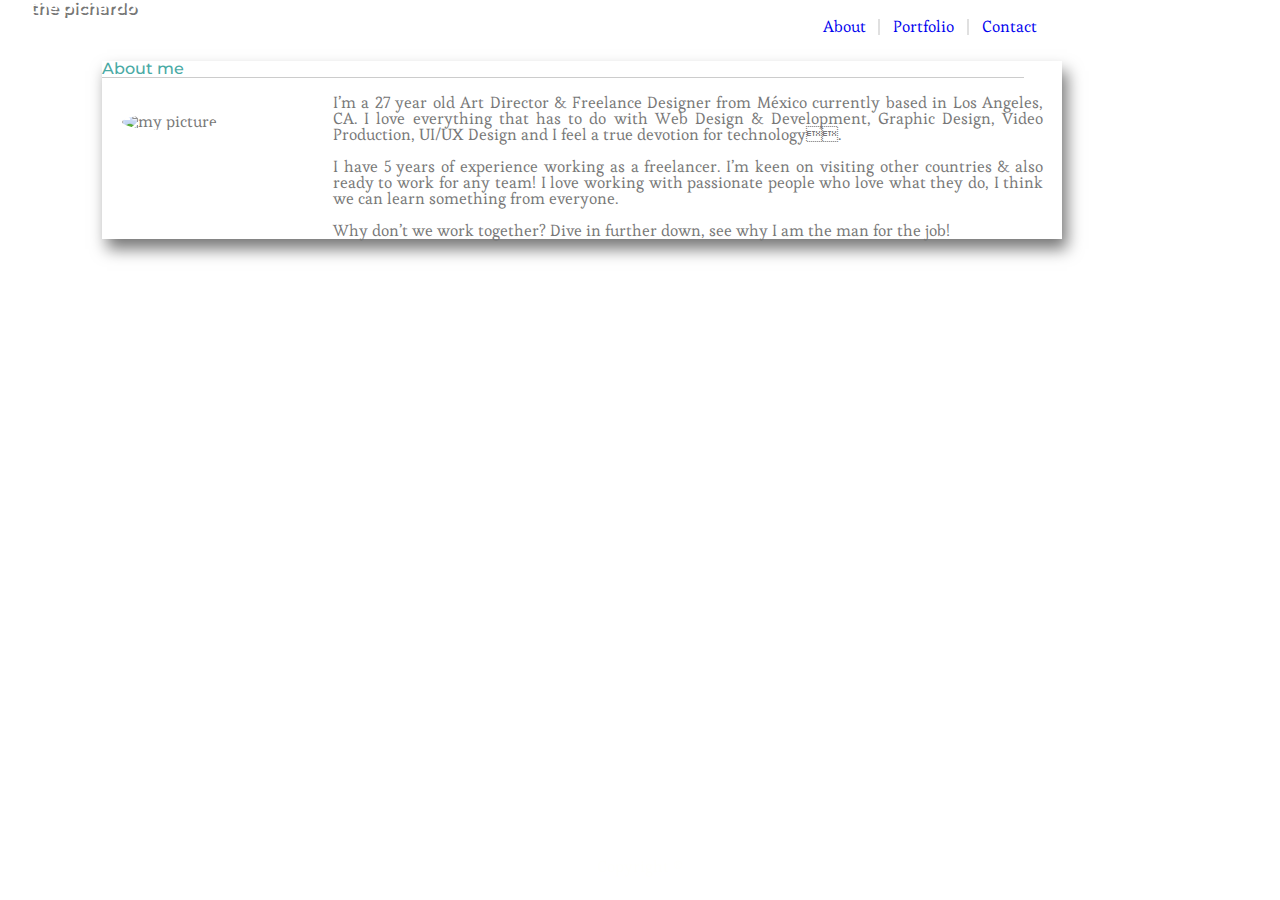
==== index.html @ f7bf5725 "My portfolio" ====
<!DOCTYPE html>
<html>
<head>

<title>the pichardo</title>
<link href="https://fonts.googleapis.com/css?family=Esteban" rel="stylesheet">
<link href="https://fonts.googleapis.com/css?family=Montserrat:400,700" rel="stylesheet">
<link rel="stylesheet" type="text/css" href="assets/css/style.css">
<link rel="stylesheet" type="text/css" href="assets/css/reset.css">
</head>
<body>
    
    <header>
            <nav>
                    <h1>the pichardo</h1>
                    <a href="contact.html">Contact</a>
                    <a href="portfolio.html">Portfolio</a>
                    <a href="index.html">About</a>
                    
                    
            </nav>
                
    </header>
<div class="content">
<h2>About me</h2>
<hr/>
<img class="me" src="https://scontent-lax3-1.xx.fbcdn.net/v/t1.0-9/22046634_1289802124482147_1459383522338834252_n.jpg?_nc_cat=108&_nc_ht=scontent-lax3-1.xx&oh=32c146aec81227314a76e90ddea49dce&oe=5C8A1290" alt="my picture"/>
<p class="about">I’m a 27 year old Art Director & Freelance Designer from México currently based in Los Angeles, CA. I love everything that has to do with Web Design & Development, Graphic Design, Video Production, UI/UX Design and I feel a true devotion for technology.
 <br/><br/>I have 5 years of experience working as a freelancer. I’m keen on visiting other countries & also ready to work for any team! I love working with passionate people who love what they do, I think we can learn something from everyone. <br/><br/>Why don’t we work together? Dive in further down, see why I am the man for the job!</p>

</div>
<footer>
    <p>Copyright ®</p>
</footer>
</body>
</html>
---- assets/css/style.css ----
*{
    position: relative;
    box-sizing: content-box;
}

body{
    
    margin: auto;
    background-image: url("../images/worn_dots/worn_dots.png");
    font-family: 'Arial', 'Helvetica Neue', Helvetica, sans-serif;
    color: #777777;
    font-family: Esteban, Georgia, 'Times New Roman', serif;

}
h1{
    font-family: Montserrat, Helvetica, Arial, sans-serif;
    color: #ffffff;
    text-shadow: 2px 2px #777777;
    background-color: #4aaaa5;
    padding: 1%;
    width: 13%;
    margin-top: 0;
    font-weight: 600;
    margin-bottom: 0;
    text-align: center;
    float: left;
    margin-left: 16.4%;
    
background: linear-gradient(270deg, #306D6A, #80E4DF);
background-size: 400% 400%;

-webkit-animation: AnimationName 30s ease infinite;
-moz-animation: AnimationName 30s ease infinite;
-o-animation: AnimationName 30s ease infinite;
animation: AnimationName 30s ease infinite;
}



@-webkit-keyframes AnimationName {
    0%{background-position:0% 50%}
    50%{background-position:100% 50%}
    100%{background-position:0% 50%}
}
@-moz-keyframes AnimationName {
    0%{background-position:0% 50%}
    50%{background-position:100% 50%}
    100%{background-position:0% 50%}
}
@-o-keyframes AnimationName {
    0%{background-position:0% 50%}
    50%{background-position:100% 50%}
    100%{background-position:0% 50%}
}
@keyframes AnimationName { 
    0%{background-position:0% 50%}
    50%{background-position:100% 50%}
    100%{background-position:0% 50%}
}

header{
    width: 100%;
    margin: auto;
    background-color: #ffffff8c;
    border-bottom: solid 1px #777777;
    float: left;
}
nav{
    
    width: 100%;
    margin-right: 17%;
    float: left;

}
nav a{
    float: right;
    padding: 0% 1% 0% 1%;
    margin-top: 1.5%;

}
nav a:nth-child(2){
   
   padding-right: 19%;
   

}
nav a:nth-child(3){
    border-left: solid 2px  #7777773a;
    border-right:solid 2px  #7777773a;
}
a{
    text-decoration: none;
}
a:visited{

color: #777777;

}
hr{
    width: 96%;
    border: solid #777777 .5px;

}


h2{
    color: #4aaaa5;
    float: left;
    width: 100%;
    margin-left: 2%;
    font-weight: 500;
    font-family: Montserrat, Helvetica, Arial, sans-serif;

}



footer{
    height: 45px;
    line-height: 1.5em;
text-align: center;
color: #fffffd;
width: 100%;
float: left;
position: fixed;
    bottom: 0;
 background-color: #777777;
 border-top: 8px solid #4aaaa5;

}

.content{
    width: 960px;
    float: right;
    left: -17%;
    position: relative;
    margin: 2% auto 2% auto;
    background-color: #ffffff8c;
    box-shadow:5px 10px 15px #777777;
    
}
.about{
    float: right;
    width: 74%;
    margin-right: 2%;
    font-size: 1em;
    font-weight: 200;
    text-align: justify;
    font-family: Esteban, Georgia, 'Times New Roman', serif;
    
}

.me {
    margin: 2%;
    width: 20%;
    border-radius: 50%;
}
.photos{
    width: 31%;
    margin: 10px 0px 0px 15px;
}
.desc{
    display: inline;
    background-color: #4aaaa5;
    width: 100px;
    float: left;
    position: absolute;

}
#contact{
    width: 45%;
    margin: 2% auto;

}

#contact p{

}

#contact input{
 width: 90%;
 height: 20px;
}
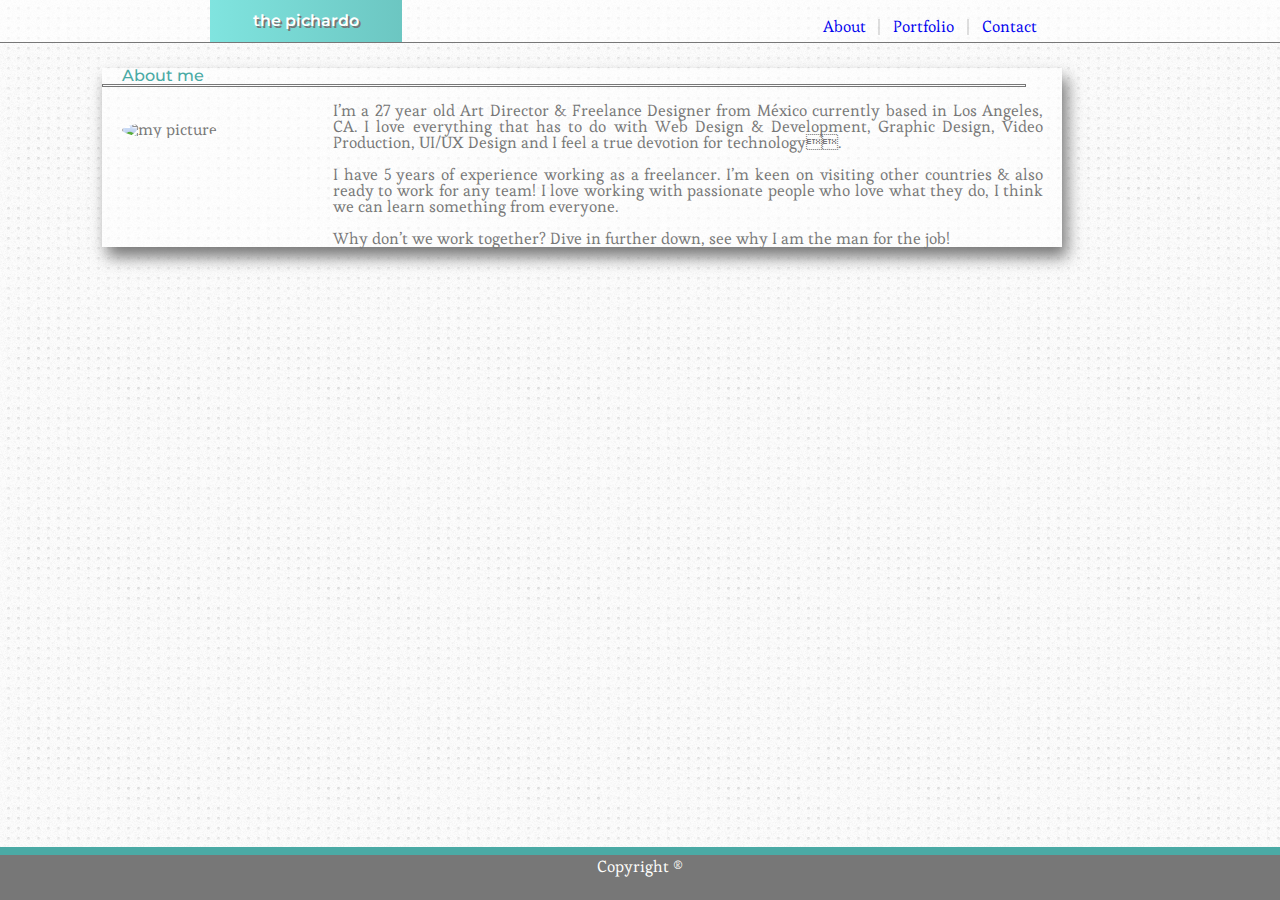
==== commit ca83287d: "Portfolio" ====
--- a/index.html
+++ b/index.html
@@ -5,12 +5,11 @@
 <title>the pichardo</title>
 <link href="https://fonts.googleapis.com/css?family=Esteban" rel="stylesheet">
 <link href="https://fonts.googleapis.com/css?family=Montserrat:400,700" rel="stylesheet">
+<link rel="stylesheet" type="text/css" href="assets/css/reset.css">
 <link rel="stylesheet" type="text/css" href="assets/css/style.css">
-<link rel="stylesheet" type="text/css" href="assets/css/reset.css">
 </head>
 <body>
-    
-    <header>
+    <header> 
             <nav>
                     <h1>the pichardo</h1>
                     <a href="contact.html">Contact</a>
--- a/assets/css/style.css
+++ b/assets/css/style.css
@@ -4,7 +4,6 @@
 }
 
 body{
-    
     margin: auto;
     background-image: url("../images/worn_dots/worn_dots.png");
     font-family: 'Arial', 'Helvetica Neue', Helvetica, sans-serif;
@@ -152,7 +151,7 @@
 
 .me {
     margin: 2%;
-    width: 20%;
+    width: 20%; 
     border-radius: 50%;
 }
 .photos{
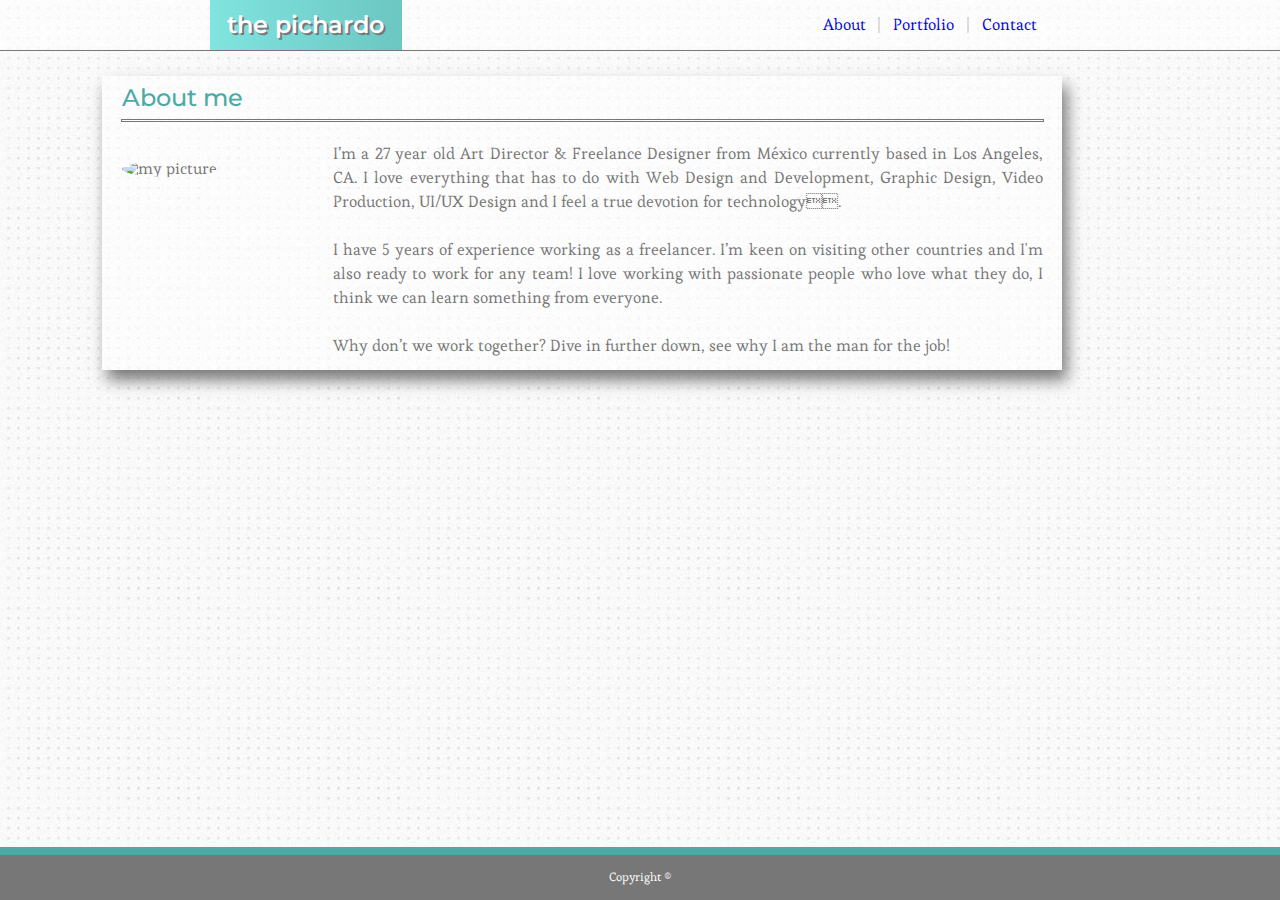
==== commit b6bf82fd: "final changes" ====
--- a/index.html
+++ b/index.html
@@ -24,8 +24,8 @@
 <h2>About me</h2>
 <hr/>
 <img class="me" src="https://scontent-lax3-1.xx.fbcdn.net/v/t1.0-9/22046634_1289802124482147_1459383522338834252_n.jpg?_nc_cat=108&_nc_ht=scontent-lax3-1.xx&oh=32c146aec81227314a76e90ddea49dce&oe=5C8A1290" alt="my picture"/>
-<p class="about">I’m a 27 year old Art Director & Freelance Designer from México currently based in Los Angeles, CA. I love everything that has to do with Web Design & Development, Graphic Design, Video Production, UI/UX Design and I feel a true devotion for technology.
- <br/><br/>I have 5 years of experience working as a freelancer. I’m keen on visiting other countries & also ready to work for any team! I love working with passionate people who love what they do, I think we can learn something from everyone. <br/><br/>Why don’t we work together? Dive in further down, see why I am the man for the job!</p>
+<p class="about">I’m a 27 year old Art Director & Freelance Designer from México currently based in Los Angeles, CA. I love everything that has to do with Web Design and Development, Graphic Design, Video Production, UI/UX Design and I feel a true devotion for technology.
+ <br/><br/>I have 5 years of experience working as a freelancer. I’m keen on visiting other countries and I'm also ready to work for any team! I love working with passionate people who love what they do, I think we can learn something from everyone. <br/><br/>Why don’t we work together? Dive in further down, see why I am the man for the job!</p>
 
 </div>
 <footer>
--- a/assets/css/style.css
+++ b/assets/css/style.css
@@ -18,6 +18,7 @@
     background-color: #4aaaa5;
     padding: 1%;
     width: 13%;
+    font-size: 1.5em;
     margin-top: 0;
     font-weight: 600;
     margin-bottom: 0;
@@ -74,7 +75,7 @@
 nav a{
     float: right;
     padding: 0% 1% 0% 1%;
-    margin-top: 1.5%;
+    margin-top: 1.3%;
 
 }
 nav a:nth-child(2){
@@ -97,6 +98,7 @@
 }
 hr{
     width: 96%;
+    margin: 2% auto;
     border: solid #777777 .5px;
 
 }
@@ -105,14 +107,20 @@
 h2{
     color: #4aaaa5;
     float: left;
-    width: 100%;
+    width: 96%;
     margin-left: 2%;
     font-weight: 500;
+    margin: 1% 2%;
+    font-size: 1.5em;
     font-family: Montserrat, Helvetica, Arial, sans-serif;
 
 }
 
-
+footer p{
+    margin-top: 10px;
+    font-size: 12px;
+
+}
 
 footer{
     height: 45px;
@@ -129,6 +137,7 @@
 }
 
 .content{
+    padding-bottom: 1%;
     width: 960px;
     float: right;
     left: -17%;
@@ -146,7 +155,7 @@
     font-weight: 200;
     text-align: justify;
     font-family: Esteban, Georgia, 'Times New Roman', serif;
-    
+    line-height: 1.5em;
 }
 
 .me {
@@ -159,24 +168,59 @@
     margin: 10px 0px 0px 15px;
 }
 .desc{
-    display: inline;
-    background-color: #4aaaa5;
-    width: 100px;
-    float: left;
+    background-color: #4aaaa5;
+}
+.form{
+    width: 99%;
+    height: 15px;
+    margin: 1% auto;
+   
+}
+
+.contact{
+    position: relative;
+    width: 95%;
+    margin: 0 auto;
+  
+}
+button{
+    width: 8%;
+    height: 30px;
+    margin: 1% auto 0% auto;
+    background-color: #4aaaa5;
+    color: #fffffd;
+    border: none;
+    transition: background-color .5s, width .5s, height .5s;
+}
+button:hover{
+    background-color: #306D6A;
+    width: 9%;
+    height: 40px;
+}
+ input:last-of-type{
+     height: 145px;
+     overflow: auto;
+ }
+
+ .container {
+     display: inline-block;
+    position: relative;
+    text-align: center;
+    color: white;
+    width: 30%;
+    margin: 1%;
+}
+.bottom-center {
     position: absolute;
-
-}
-#contact{
-    width: 45%;
-    margin: 2% auto;
-
-}
-
-#contact p{
-
-}
-
-#contact input{
- width: 90%;
- height: 20px;
+    bottom: 25px;
+    padding: 3% 0 3% 0;
+    width: 100%;
+    background-color: #4aaaa5;
+}
+
+#gallery{
+    margin: 0 auto;
+    width: 100%;
+    position: relative;
+    text-align: -webkit-center;
 }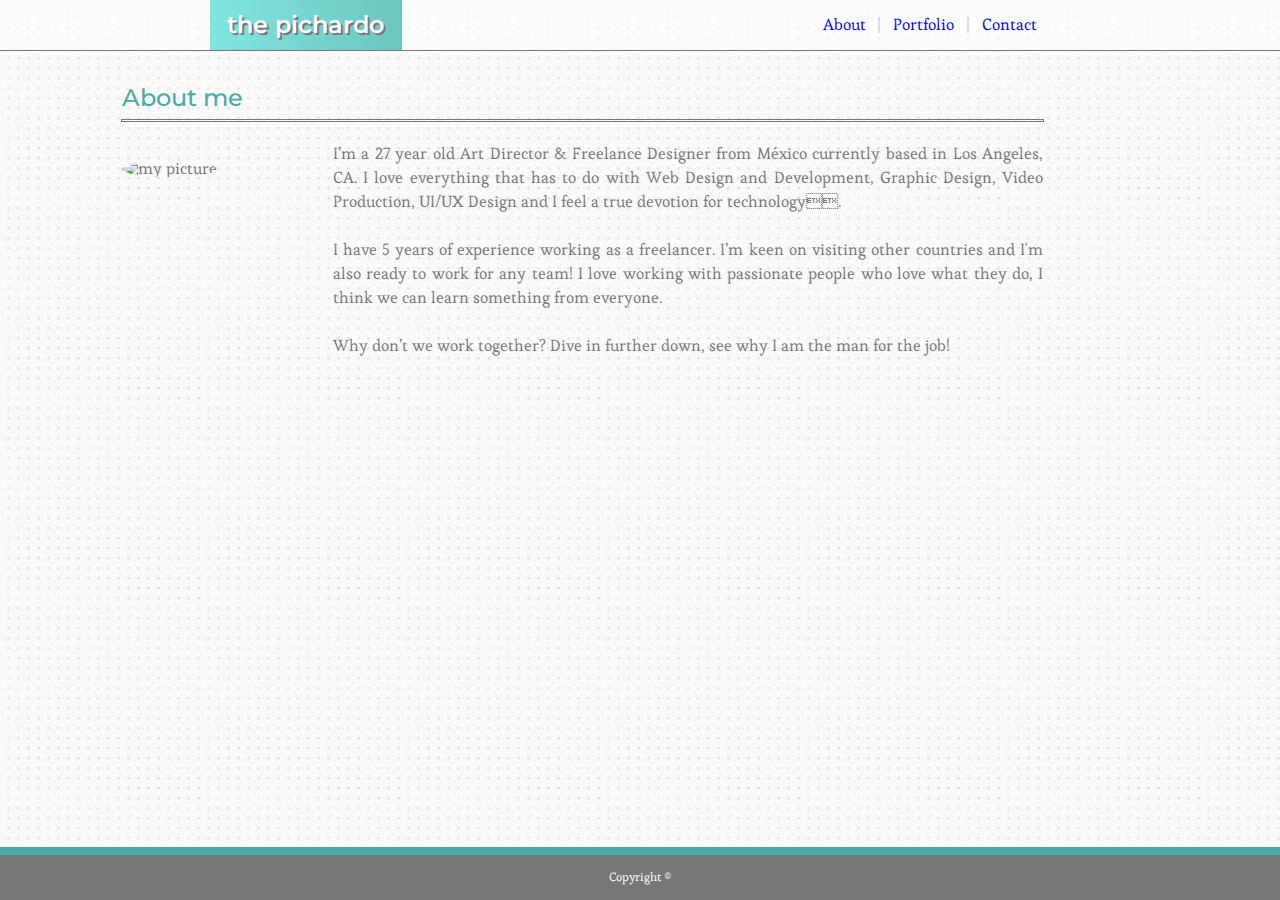
==== commit 7a8a4b89: "Complete assignment" ====
--- a/index.html
+++ b/index.html
@@ -27,6 +27,7 @@
 <p class="about">I’m a 27 year old Art Director & Freelance Designer from México currently based in Los Angeles, CA. I love everything that has to do with Web Design and Development, Graphic Design, Video Production, UI/UX Design and I feel a true devotion for technology.
  <br/><br/>I have 5 years of experience working as a freelancer. I’m keen on visiting other countries and I'm also ready to work for any team! I love working with passionate people who love what they do, I think we can learn something from everyone. <br/><br/>Why don’t we work together? Dive in further down, see why I am the man for the job!</p>
 
+  
 </div>
 <footer>
     <p>Copyright ®</p>
--- a/assets/css/style.css
+++ b/assets/css/style.css
@@ -57,6 +57,7 @@
     50%{background-position:100% 50%}
     100%{background-position:0% 50%}
 }
+
 
 header{
     width: 100%;
@@ -143,10 +144,20 @@
     left: -17%;
     position: relative;
     margin: 2% auto 2% auto;
-    background-color: #ffffff8c;
-    box-shadow:5px 10px 15px #777777;
-    
-}
+    background-color: #ffffff00;
+    
+    transition: background-color .5s, box-shadow .5s;
+    
+}
+.content:hover{
+background-color: #ffffff8c;
+box-shadow:5px 10px 15px #777777;
+
+
+
+}
+
+
 .about{
     float: right;
     width: 74%;
@@ -157,7 +168,7 @@
     font-family: Esteban, Georgia, 'Times New Roman', serif;
     line-height: 1.5em;
 }
-
+ 
 .me {
     margin: 2%;
     width: 20%; 
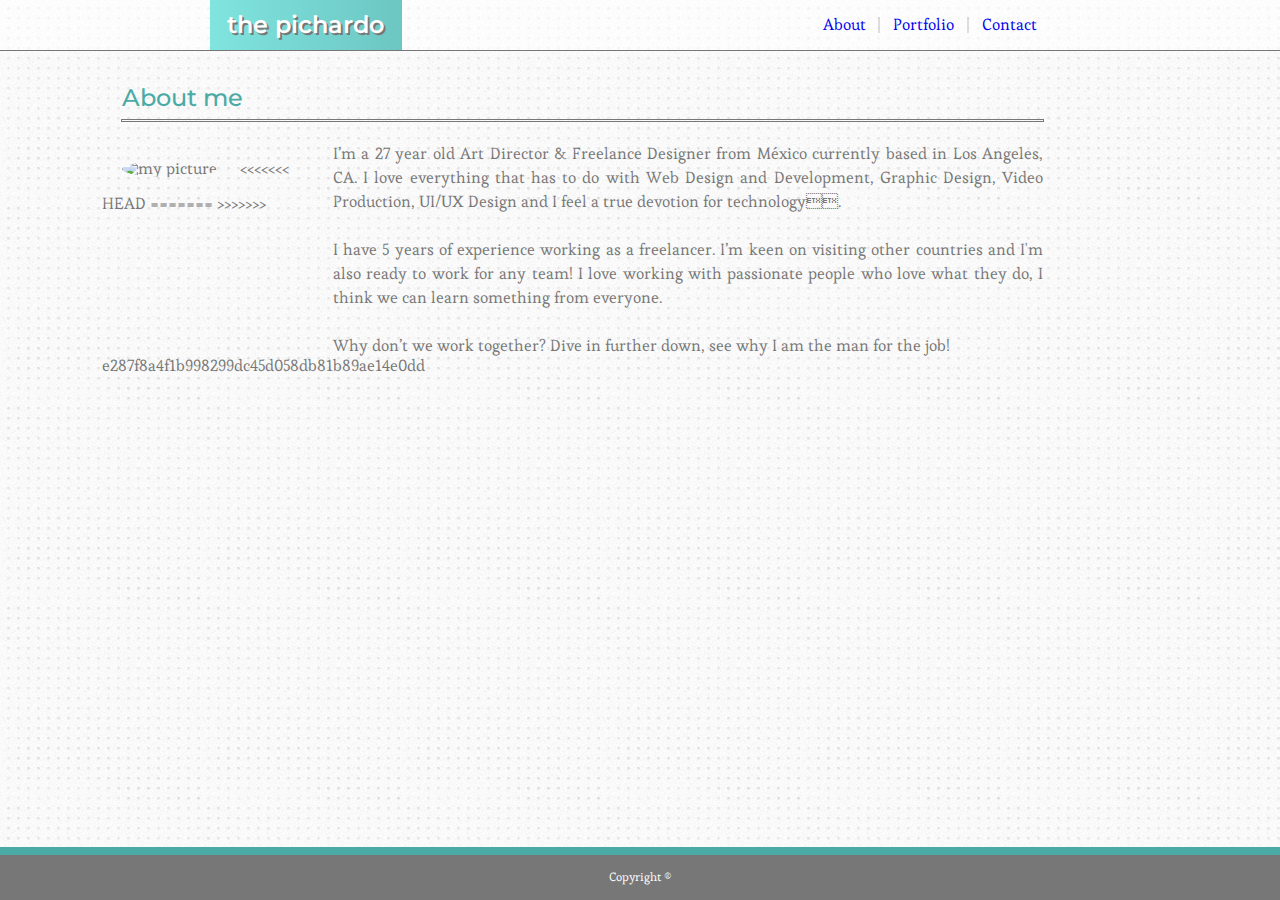
==== commit d613338f: "Finished Assignment" ====
--- a/index.html
+++ b/index.html
@@ -27,7 +27,11 @@
 <p class="about">I’m a 27 year old Art Director & Freelance Designer from México currently based in Los Angeles, CA. I love everything that has to do with Web Design and Development, Graphic Design, Video Production, UI/UX Design and I feel a true devotion for technology.
  <br/><br/>I have 5 years of experience working as a freelancer. I’m keen on visiting other countries and I'm also ready to work for any team! I love working with passionate people who love what they do, I think we can learn something from everyone. <br/><br/>Why don’t we work together? Dive in further down, see why I am the man for the job!</p>
 
+<<<<<<< HEAD
   
+=======
+ 
+>>>>>>> e287f8a4f1b998299dc45d058db81b89ae14e0dd
 </div>
 <footer>
     <p>Copyright ®</p>
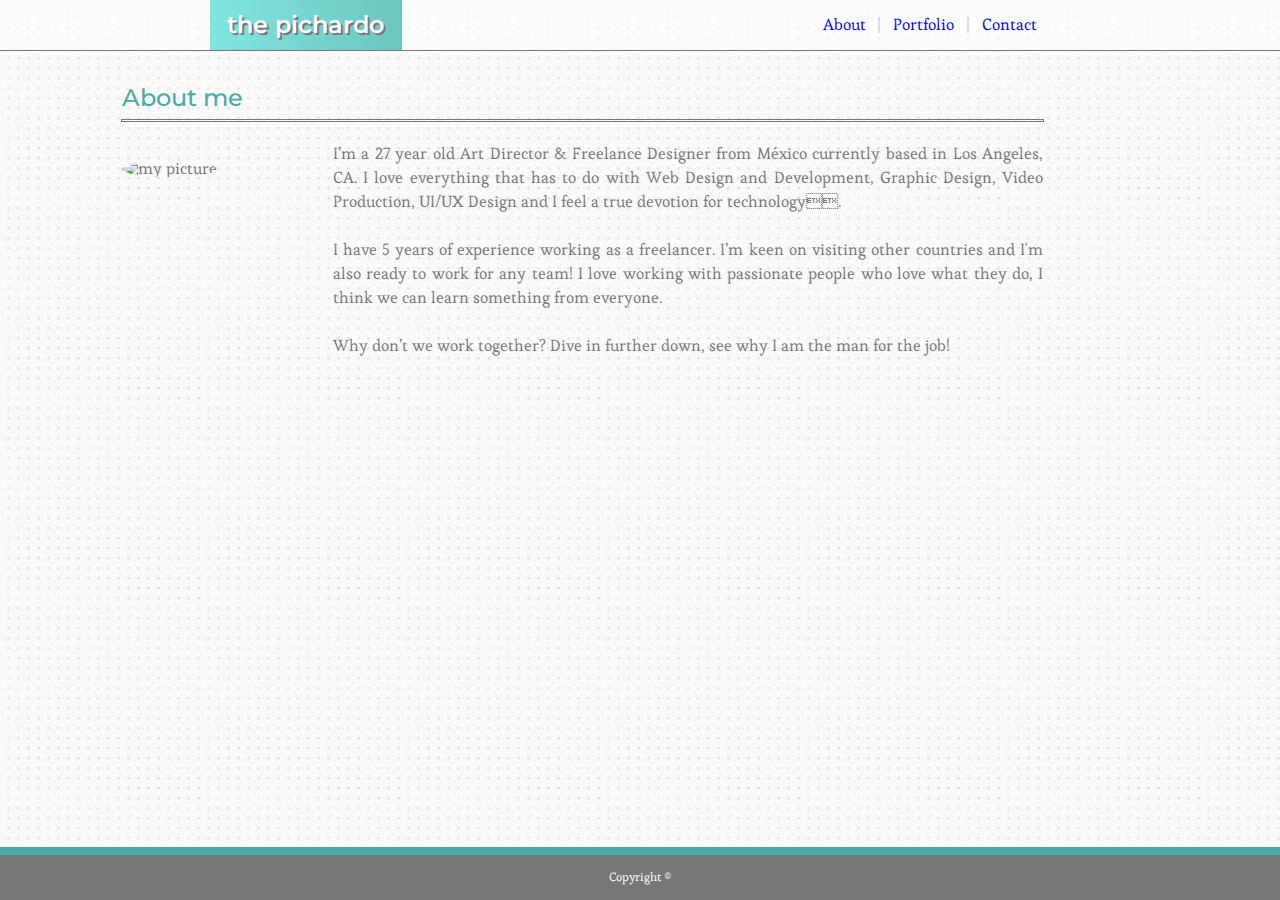
==== commit 2b46af4b: "Homework1 done" ====
--- a/index.html
+++ b/index.html
@@ -27,11 +27,7 @@
 <p class="about">I’m a 27 year old Art Director & Freelance Designer from México currently based in Los Angeles, CA. I love everything that has to do with Web Design and Development, Graphic Design, Video Production, UI/UX Design and I feel a true devotion for technology.
  <br/><br/>I have 5 years of experience working as a freelancer. I’m keen on visiting other countries and I'm also ready to work for any team! I love working with passionate people who love what they do, I think we can learn something from everyone. <br/><br/>Why don’t we work together? Dive in further down, see why I am the man for the job!</p>
 
-<<<<<<< HEAD
-  
-=======
- 
->>>>>>> e287f8a4f1b998299dc45d058db81b89ae14e0dd
+
 </div>
 <footer>
     <p>Copyright ®</p>
